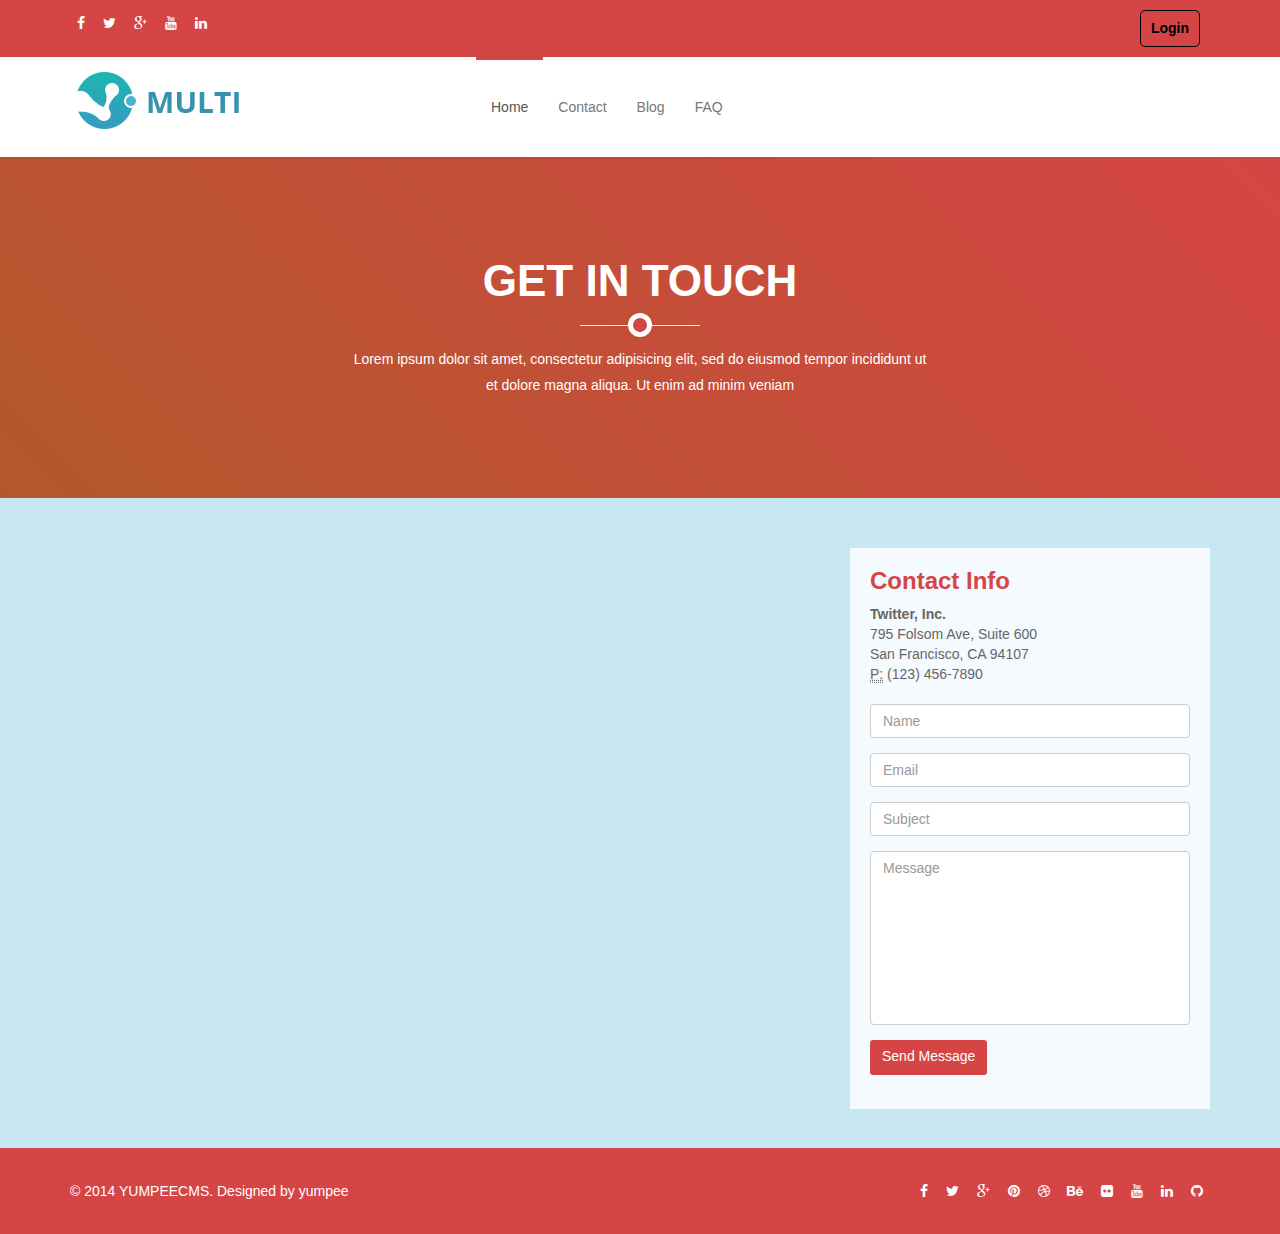
==== contact.html @ b2c5509b "ddd" ====
<html>

<head>
    <meta charset="utf-8">
    <meta name="viewport" content="width=device-width, initial-scale=1.0">
    <meta name="description" content="">
    <meta name="author" content="">
    <title>Oxygen </title>
    <link href="assets/css/bootstrap.min.css" rel="stylesheet">
    <link href="assets/css/animate.min.css" rel="stylesheet">
    <link href="assets/css/font-awesome.min.css" rel="stylesheet">
    <link href="assets/css/lightbox.css" rel="stylesheet">
    <link href='http://fonts.googleapis.com/css?family=Open+Sans:300,400,600,700' rel='stylesheet' type='text/css'>
    <link rel="shortcut icon" href="assets/images/logo.png">
    <link href="assets/css/style.css" rel="stylesheet">

</head>

<header id="MenuSec">
    <div class="socialHeader">
        <div class="container">
            <div class="row">
                <div class="col-sm-6">
                    <div class="socialHeaderSec">
                        <ul class="footerIcons">
                            <li><a href="#"><i class="fa fa-facebook"></i></a></li>
                            <li><a href="#"><i class="fa fa-twitter"></i></a></li>
                            <li><a href="#"><i class="fa fa-google-plus"></i></a></li>
                            <li><a href="#"><i class="fa fa-youtube"></i></a></li>
                            <li><a href="#"><i class="fa fa-linkedin"></i></a></li>
                        </ul>
                    </div>
                </div>
                <div class="col-sm-6">
                    <div class="lognSec">
                        <h3><a href="login.html">Login </a></h3>
                    </div>
                </div>
            </div>

        </div>
    </div>
    <nav id="mainMenu" class="navbar navbar-default" role="banner">
        <div class="container">
            <div class="navbar-header">
                <button type="button" class="navbar-toggle" data-toggle="collapse" data-target=".navbar-collapse">
                    <span class="sr-only">mobile nav</span>
                    <span class="icon-bar"></span>
                    <span class="icon-bar"></span>
                    <span class="icon-bar"></span>
                </button>
                <a class="navbar-brand" href="index.html"><img src="assets/images/logo.png" alt="logo"></a>
            </div>

            <div class="collapse navbar-collapse navbar-center">
                <ul class="nav navbar-nav faqNav">
                    <li class="nav-item active"><a href="index.html">Home</a></li>
                    <li class="nav-item"><a href="contact.html">Contact</a></li>
                    <li class="nav-item"><a href="Blog.html">Blog</a></li>

                    <li class="nav-item"><a href="FAQ.html">FAQ</a></li>

                </ul>
            </div>
        </div>
        <!--/.container-->
    </nav>
    <!--/nav-->
</header>
<section class="contactHeader">
    <div class="container">
        <div class="heading">
            <h2 class="sectionTitle text-center wow fadeInDown animated">Get In Touch</h2>
            <p class="text-center wow fadeInDown animated">Lorem
                ipsum dolor sit amet, consectetur adipisicing elit, sed do eiusmod tempor incididunt ut <br> et dolore
                magna
                aliqua. Ut enim ad minim veniam</p>
        </div>
    </div>
</section>

<section id="contact">
    <div id="map" style="height: 650px;" data-latitude='39.305' data-longitude="-76.617" class="wow fadeIn animated"
        data-latitude="52.365629" data-longitude="4.871331" data-wow-duration="1000ms" data-wow-delay="400ms"></div>
    <div class="contactCont">
        <div class="container">
            <div class="row">
                <div class="col-md-4 col-md-offset-8 col-sm-6 col-sm-offset-6">
                    <div class="contactForm">
                        <h3>Contact Info</h3>

                        <address>
                            <strong>Twitter, Inc.</strong><br>
                            795 Folsom Ave, Suite 600<br>
                            San Francisco, CA 94107<br>
                            <abbr title="Phone">P:</abbr> (123) 456-7890
                        </address>

                        <form name="contactForm" method="post" action="#">
                            <div class="form-group">
                                <input type="text" name="name" class="form-control" placeholder="Name" required="">
                            </div>
                            <div class="form-group">
                                <input type="email" name="email" class="form-control" placeholder="Email" required="">
                            </div>
                            <div class="form-group">
                                <input type="text" name="subject" class="form-control" placeholder="Subject"
                                    required="">
                            </div>
                            <div class="form-group">
                                <textarea name="message" class="form-control" rows="8" placeholder="Message"
                                    required=""></textarea>
                            </div>
                            <button type="submit" class="btn btn-primary publicbtn">Send Message</button>
                        </form>
                    </div>
                </div>
            </div>
        </div>
    </div>
</section>
<footer id="footer">
    <div class="container">
        <div class="row">
            <div class="col-sm-6">
                © 2014 YUMPEECMS. Designed by <a target="_blank" href="#" title="">yumpee</a>
            </div>
            <div class="col-sm-6">
                <ul class="footerIcons">
                    <li><a href="#"><i class="fa fa-facebook"></i></a></li>
                    <li><a href="#"><i class="fa fa-twitter"></i></a></li>
                    <li><a href="#"><i class="fa fa-google-plus"></i></a></li>
                    <li><a href="#"><i class="fa fa-pinterest"></i></a></li>
                    <li><a href="#"><i class="fa fa-dribbble"></i></a></li>
                    <li><a href="#"><i class="fa fa-behance"></i></a></li>
                    <li><a href="#"><i class="fa fa-flickr"></i></a></li>
                    <li><a href="#"><i class="fa fa-youtube"></i></a></li>
                    <li><a href="#"><i class="fa fa-linkedin"></i></a></li>
                    <li><a href="#"><i class="fa fa-github"></i></a></li>
                </ul>
            </div>
        </div>
    </div>
</footer>

<script type="text/javascript" src="assets/js/jquery.js"></script>
<script type="text/javascript" src="assets/js/bootstrap.min.js"></script>
<script type="text/javascript" src="assets/js/wow.min.js"></script>
<script type="text/javascript" src="assets/js/jquery.countTo.js"></script>
<script type="text/javascript" src="assets/js/lightbox.min.js"></script>
<script src="https://maps.googleapis.com/maps/api/js?key=AIzaSyAxrnwTyDI68in8hdLFZC-3EHx1E_GhdhU"></script>
<script src="assets/js/jquery.isotope.min.js"></script>
<script src="assets/js/jquery.inview.min.js"></script>

<script type="text/javascript" src="assets/js/main.js"></script>

</body>

</html>
---- assets/css/style.css ----
body{
    font-family: 'Roboto', sans-serif;   
     font-size: 14px;
    color: #666;
    background-color: #fff;
    position: relative;
    line-height: 26px;
}
img{
    width:100%;
}
#MenuSec{
    background: rgba(255, 255, 255, 1);  
}
#mainMenu{
    background: rgba(255, 255, 255, 1);
        box-shadow: 0 0 3px 0 rgba(0, 0, 0, 0.1);
            border: 0;
            border-radius: 0;
            margin-bottom: 0;
            position: relative;
}

#mainMenu .navbar-toggle {
    margin-top: 32px;
    border-color: #ddd;
}
#mainMenu .navbar-nav li.active a, #mainMenu  .navbar-nav li:hover a {
    background: transparent;
    padding-top: 37px;
    border-top: 3px solid #d64545;
}
#mainMenu .navbar-nav li a {
    padding-top: 40px;
    padding-bottom: 40px;
}
#firstSec{
    padding: 50px 0;
    background-color: #eeeeee;
}
#firstSec h2 {
    margin-top: 0;
}

h1, h2, h3, h4, h5, h6 {
    font-weight: 600;
    font-family: 'Roboto', sans-serif;
    color: #d64545;}
    #firstSec .btn {
        margin-top: 40px;
    }
    #features {
        padding: 100px 0;
    }
    .publicbtn {
        background: #d64545;
        border-color: #d64545;
        border-width: 0;
    border-bottom-width: 3px;
    border-radius: 3px;
    }
    .publicbtn:hover {
        background: #a01e1e !important;
    border:1px solid #d64545 }
        .heading {
            margin-bottom: 50px;
        }
        
        .heading .sectionTitle {
            font-size: 44px;
            color: #d64545;
            text-transform: uppercase;
            position: relative;
            padding-bottom: 20px;
            margin: 0 0 20px;
        }
        
        .heading .sectionTitle:before {
             height: 1px;
            content: "";
            position: absolute;
            width: 120px;
            bottom: 0;
            left: 50%;
            background: #ebebeb;
            margin-left: -60px;
        }
        
        .heading .sectionTitle:after {
            content: "";
            position: absolute;
            width: 24px;
            height: 24px;
            bottom: -11px;
            left: 50%;
            margin-left: -12px;
            border: 5px solid #fff;
            border-radius: 20px;
            background: #d64545;
        }
        .marginTop{
            margin:25px 0;
        }
        .featurebody .Title{
            margin-top: 0;
            margin-bottom: 5px;
        }
        .featureIcon{
            margin-right:25px;
        }
            .featureIcon i {
                font-size: 25px;
                height: 65px;
                line-height: 65px;
                text-align: center;
                width: 65px;
                border-radius: 50%;
                color: #d64545;
                box-shadow: inset 0 0 0 1px #d7d7d7;
                transition: background-color 400ms, background-color 400ms;
                position: relative;
            }
            .FeaturesItem {
                margin: 25px 0;
            }
            .featureIcon i:after {
                content: "";
                position: absolute;
                width: 20px;
                height: 20px;
                top: 50%;
                margin-top: -10px;
                right: -10px;
                border: 4px solid #fff;
                border-radius: 20px;
                background: #d64545;
            }
            .FeaturesItem:hover i{
                background-image: linear-gradient(90deg, #b3582c  0%, #d64545 100%);
                color:white;
                box-shadow: inset 0 0 0 5px rgba(255, 255, 255, 0.8)
            }
            #downloadSec{
                background: #242a33 url("../images/diwnloadbg.jpg");
                background-repeat:  no-repeat;
    background-size: cover;
    color: #fff;
    padding-top: 70px;
          
            }
            .downloadTitle{
                color: #fff;
    font-size: 44px;
            }
            .downloadTitle span {
                color: #d64545;
            }
        #downloadSec .publicbtn{
    
                margin-top: 10px;
         }
#services {
    padding: 90px  0 ;
}
#portfolio{

        padding: 100px 0;
        background: #f5f5f5;
}
 .portfolioTaps {

    padding: 0;
    margin: 0 0 50px;
    display: inline-block;
}
.portfolioTaps li {
    list-style-type:none;
    float: left;
    display: block;
}
.portfolioTaps li a{
    display: block;
    padding: 7px 15px;
    background: #e5e5e5;
    color: #64686d;
    position: relative;
    text-decoration: none;
}
 .portfolioTaps li:first-child a {
    border-radius: 4px 0 0 4px;
}
.portfolioTaps li a:hover,.portfolioTaps li a.active {
    background: #d64545;
    color: #fff;
    box-shadow: 0 -3px 0 0 #a01e1e inset;
    -webkit-box-shadow: 0 -3px 0 0 #a01e1e inset;
}

.portfolioTaps li a.active:after {
    content: " ";
    position: absolute;
    bottom: -17px;
    left: 50%;
    margin-left: -10px;
    border-width: 10px;
    border-style: solid;
    border-color: #a01e1e transparent transparent transparent;
}
.portfolioCont{
    position: relative;
}
.portfolioDesc{
    background-color:rgba(0,0,0,.5);
    padding:10px;
    position: absolute;
    bottom:0;
    left:0;
    right:0;
    color:white;
    opacity:0;
    text-align: left;
    transition: opacity .4s;
}
.portoItem{
    padding:15px 0;
}
.portoItem:hover .portfolioDesc{
opacity: 1;
transition: opacity .4s;

}
.portfolioDesc .Portview {
    position: absolute;
    top: -18px;
    right: 12px;
    background-image: linear-gradient(90deg, #b3582c  0%, #d64545 100%);
    width: 34px;
    height: 34px;
    line-height: 34px;
    text-align: center;
    color: white;
    box-shadow: 0 0 0 3px white;
    border-radius: 100%;;
}
.portfolioDesc h3{
    font-size: 15px;
    line-height: 1;
    margin: 0;
    color: white;
}
.Portview i{
line-height: 34px;
}
.portfolioItems{
    width:100%;
    margin:-15px;
}
.portoItem{
    width: 24.9%;
    float: left;
    padding: 15px;
}
.isotope {
    transition-property: height, width;
}
.isotope, .isotope .isotope-item{

  transition-duration: .5s;
}
#about {
    padding: 100px 0;
}
.AboutSectionTitle{
    position: relative;

    padding-bottom: 15px;
    border-bottom: 1px solid #eee;
    margin-bottom: 15px;
    margin: 0;
    margin-bottom:15px;
 
}
.AboutSectionTitle:after {
    content: " ";
    position: absolute;
    bottom: -1px;
    left: 0;
    width: 40%;
    border-bottom: 1px solid #d64545;
}
#about ul{
list-style-type: none;
padding:0;
margin-bottom:20px;
 }
 #about ul i{
     color:#d64545;
 }
 #workProcess{
     background-image:url("../images/workprocess.jpg");
     background-repeat: no-repeat;
     background-size:cover;
     padding: 100px 0 50px;
     color:white;
 }
 #workProcess .heading h2{
     color:white;
 }
 .BorderdIcon{
     width:80px;
     height:80px;
     border:2px solid #d64545;
     color:white;
     border-radius: 50%;
     position: relative;
     text-align: center;
     display: inline-block;
 }
 .BorderdIcon i{
     line-height: 80px;;
 }
 .BorderdIcon span{
  color:#d64545;
  background-color:white;
  border:2px solid #d64545;
  position: absolute;
  top: -11px;
  left: 34%;
  border-radius: 50%;
  width:24px;
  height:24px;
  line-height: 24px;
 }
 #workProcess h3 {
    margin-bottom: 50px;
    color: #fff;
}
#team .card{
    margin-bottom: 10px;
}
#team .card  .card-body{
    
    border: 2px solid #eeeeee;
    transition: border-color 400ms;
    padding: 13px;
    background: #eeeeee;
    border-top:0;
}

.card-top{
    padding-bottom: 10px;
    border-bottom: 1px solid #dbdbdb;
    margin-bottom: 10px;
}
 #team .card:hover  .card-body {

    border-color: #d64545; 
}
.socialIcons{
    list-style: none;
}
.socialIcons li {
    display: inline-block;
}
.socialIcons li a{
text-decoration:none;
line-height: 30px;
width:30px;
height:30px;
border-radius:4px;
display: inline-block;
background-color: #d64545;
text-align: center;
display: block;
color:white;
}
.socialIcons li a i{
    line-height: 30px;
}
#team .card:hover .socialIcons li a{
background-color: #d64545; 
}
#team{
    padding:100px 0;
}
.borderrowbottom
{
 
    padding-bottom:50px;
    margin-bottom:50px;
    border-bottom:#ececec 1px solid;
}
.progress{
    box-shadow: none;
    background: #eeeeee;
}
.progress-bar{
background-color:#d64545;
}
.tab-content {
    border: 1px solid #eee;
    border-top: 0;
    padding: 20px 20px 10px;
    border-radius: 0 0 3px 3px;
}
.nav.main-tab li:first-child a {
    border-radius: 3px 0 0 0;
}
.nav.main-tab li a {
    color: #d64545;
}
.nav.main-tab li.active a {
    background-color: #d64545;
    color: black;}
.nav.main-tab {
    background: #eee;
    border-bottom: 3px solid #d64545;
    border-radius: 3px 3px 0 0;
}
.panel-heading {
    background-color:white !important;
    border-color: #eee;
}
 .panel-title {
    font-size: 14px;
    font-weight: normal;
}
.progress-bar{
    transition: width .3s;
}
#counter{
    background-image:url("../images/counterbg.jpg");
    background-size:cover;
    background-repeat:no-repeat;
    padding:100px 0;
    color:white
}
#counter .sectionTitle{
    color:white;
}
.counterNum{
    display:inline-block;
    width:150px;
    height:150px;
    line-height:150px;
    text-align: center;
    color:white;
    border:3px solid white;
    border-radius: 50%;
    font-size:28px;
}
#counter strong{
display: block;
margin:25px 0;
}
.PriceBox{
    list-style: none;
    padding: 0;
    margin: 70px 0 30px ;
    border: 1px solid #eee;
    border-radius: 5px 5px 4px 4px;
    padding: 15px;
    text-align: center;

}
.topPrice{
    background: #eee;
    border-radius: 4px 4px 0 0;
    margin: -15px -15px 10px;
    padding: 15px 15px 30px;
    border: 0;
}
.priceDuration{
    position: relative;
    margin-top: -63px;
    top: -10px;
    display: inline-block;
    width: 115px;
    height: 115px;
    background-image: linear-gradient(45deg, #b3582c  0%, #d64545 100%);
    color: white;
    border-radius: 50%;
    border: 5px solid #f6f6f6;
    text-align: center;
}
.priceDuration  span{
    display:block;
    line-height: 1;
}
.Name{
    margin-top: 10px;
    font-size: 24px;
    color: #d64545;
    font-weight: bold;
    line-height: 1;
    text-transform: uppercase;
}
.pricing{
    list-style: none;
    padding: 0;
    text-align: center;
}
.pricing li{
    display: block;
    padding: 10px;
    
}
.priceNum{
    font-size: 24px;
    font-weight: 700;
    margin-top: 35px;
}
.duration{
    margin-top: 5px;
}
#pricingTable{
    padding:80px 0;
}
.PriceBox.colored{
    background: #d64545;
    color: #fff;
    border: 0;
}
.PriceBox.colored .topPrice{
    background-image: linear-gradient(45deg, #b3582c  0%, #d64545 100%);
}
.PriceBox.colored .publicbtn{
    background-color:white;
    color:#d64545
}.PriceBox.colored .publicbtn:hover{
    background-color:transparent !important;
    color:white;
    border:1px solid #fff;
}
.PriceBox.colored  h2{
    color:white;
}
#testimonial{
    padding:100px 0;
    background-image:url("../images/testo.jpg");
    color:white;
    background-repeat: no-repeat;
    background-size:cover;
}
#testimonial h2 {
    color: #fff;
}
#blogs{
    padding:85px 0;
}
.blogBox{
    border: 1px solid #eee;
  
}
.blogImg{
    position: relative;
}
.blogImg .blogIcon{
    position: absolute;
    width: 65px;
    height: 65px;
    right: 20px;
    bottom: -33px;
    text-align: center;
    background: #d64545;
    border: 3px solid #fff;
    border-radius: 100px;
}
.blogIcon i{
color:white;
line-height:63px ;
font-size:20px;
}

.blog-body{
    padding:15px;
}
.blog-body .blogDate{
    font-size: 12px;
    display: block;
    margin-bottom: 5px;
    text-transform: uppercase;
    color: #d64545;
}
.blog-body .blogtitle{
    margin-top: 0;
    font-size: 18px;
    line-height: 1;
    margin-bottom: 15px;
}
.blog-body .blogtitle a{
    color: #64686d;
    text-decoration: none;
}
.blog-body .blogtitle a:hover{
    color: #d64545;
}
.blogBox.verticalBox .blogImg{
    width:50%;
}

.BlogFooter{
    margin-top: 20px;
    border-top: 1px solid #eee;
    padding-top: 15px;
}
.BlogFooter span{
    display:inline-block;
    color:#999;
    margin-right:30px;
}
.BlogFooter span a{
    color:#999;
}
.blogBox.verticalBox .blogIcon {
    position: absolute;
    top: 20px;
    right: -10px;
    width:40px;
    height:40px;
}
.blogBox.verticalBox .blogIcon i{
    line-height: 34px;
    font-size:16px;
}

.blogBox.verticalBox {
    margin-bottom:30px;
}
.contactHeader{
    padding: 100px 0 50px;
    background-image: linear-gradient(45deg, #b3582c  0%, #d64545 100%);
    color: #fff;

}
.contactHeader .heading h2{
    color:white;
}

#contact{
    position: relative;
}
.contactForm{
    background: rgba(255, 255, 255, 0.8);
    padding: 20px;
    margin-top: 50px;
}
.contactForm h3{
    margin-top:0;
}
.form-control{
    box-shadow: none;
}
textarea{
    resize: none;
}
.contactCont{
    background: rgba(69, 174, 214, 0.3);
    position: absolute;
    top: 0;
    left: 0;
    width: 100%;
    height: 100%;
    z-index: 1;
}
#footer{
    padding: 30px 0;
    color: white;
    background: #d64545;
}

.footerIcons{
float:right;
    list-style: none;
    padding: 0;
    margin:0;
}
.footerIcons li{
display:inline-block;
margin:0 7px;
}
#footer  a{
    color:white;
    text-decoration: none;
}

.img-thumbnail{
    width:20% !important
}
#footer a:hover{
    color: #2f4249;
}
.socialHeader{
    background-color:#d64545;
    padding:10px;
}
.lognSec{
    text-align: right;;
}
.lognSec h3{
    display: inline-block;
    margin:0 10px;
    border:1px solid black;
    font-size:14px;
    padding:10px;
    border-radius: 5px;
}
.lognSec h3:hover{
    background-color:white;
}
.lognSec h3:hover a{
    color:#d64545
}
.lognSec h3 a{
color:black;
text-decoration: none;
}
.socialHeaderSec .footerIcons{
    float:none;
}
.socialHeaderSec .footerIcons a{
    color:white;
}
.socialHeaderSec .footerIcons a:hover{
    color:black;
}
#FAQ{
    padding:100px 0;
}
.parent{
    border-bottom: 1px solid #ccc;
}
.faqTitle{
    padding:20px;
    border-top-right-radius: 5px;
    border-top-left-radius: 5px;
    padding-bottom:30px;
}
.faqTitle:hover{
    background-color:#dadce0;
}
.faqTitle:hover h2,.faqTitle:hover i{
    color:black;
}
.faqTitle h2{
    font-size:16px;
    margin:0;
}
.children{
    padding-top:20px;
    display: none;
    width:100%;
    background-color: #e8f0fe;
    padding:20px;
}
.children.active{
    display:block;
}
.accordion-homepage{
 
    border:1px solid #ccc;
    border-radius: 10px;
}
.child a{
color:black;
}

#login{
    padding:100px 0;
}
.loginSignBox{
    border:1px solid #ccc;
    border-radius: 5px;
    padding:20px;
}
.loginHeader{
    font-size:16px;
    margin-bottom: 20px;
    color:#d64545;
}
.publicbtn.login {
    padding:10px 20px;
}
.lostPassword{
    color:#ccc;
    font-size:14px;
}
.lostPassword:hover{
    color:#d64545;
    text-decoration:none;
}
.form-label{
    font-size:14px;
}
.loginForm .form-control::placeholder{
font-size:12px;

}
.loginIcons.footerIcons{
    float:none;
    margin-top:20px;
    color:white;
}
.loginIcons.footerIcons li.twitter{
    background-color:  #00acee;
}
.loginIcons.footerIcons li.googlePlus{
    background-color: #CC3333;
}
.loginIcons.footerIcons li{
    width:30px;
    height:30px;
    border-radius: 5px;
    background-color: #3b5998 ;
    text-align: center;
}
.loginIcons.footerIcons li i{
    font-size:12px;
    line-height: 30px;
}
.loginIcons.footerIcons li a{
    color:white !important;

    color: #d64545;
}
#remember{
    margin-left:20px;
}
.FAQHeader{
    margin-bottom:70px;
}
.FAQHeader i{
    position: absolute;
    top: 10px;
    left: 10px;
   font-size:12px;
}
.FAQHeader .form-control::placeholder{
padding:20px;
}
.FAQHeader form{
    position: relative;

}
.FAQHeader h2{
    font-size:18px;
    text-align: center;
    margin-bottom: 20px;
}
.faqNav {
    padding:0 20%;
}
.singleComment{
    padding: 10px;
    border-bottom: 1px solid #ccc;
    transition: all .5s;
}
.singleComment:hover{
transition: all .5s;
    padding-left: 5px;
}
.singleComment:last-child{
border-bottom:0;
}
.commentImg{
    width:20%;
    margin-right:15px;
}
    
.BlogComments{
    margin-top:20px;
    padding:20px;
    border:1px solid #ccc;
    border-radius: 5px;
}
.BlogComments p{
    font-size: 14px;
    line-height: 1;
}
.commentDate{
    font-size:12px;
    color:#ccc;
    margin-top:10px;
}
.commentDesc {
    width:70%;
}
.clearfix{
    clear:both;
}
.BlogsPage .blogBox{
margin-bottom:20px;
}
.BlogCategories,.blogTags{
    border:1px solid #ccc;
    padding:20px;
    margin-top:20px;
    border-radius: 5px;
}
.blogsCat{
    padding:0;
}
.blogsCat  li {
    margin: 0;
    margin-top: 6px;
    margin-right: 4px;
}
.blogsCat  li a {
    font-size: 16px;
    color: #6a6a6a;
    padding: 8px 0;
    padding-left: 0;
}
.BlogCategories h3,.blogTags h3 {
    color: #404040;
    margin-top: 0;
    border-bottom: 3px solid #ececec;
    margin-bottom: 6px;
    padding-bottom: 8px;
}
.loginTitle{
    background-image:url(../images/workprocess.jpg);
background-size:cover;
background-repeat:no-repeat;
padding:50px ;
opacity: .8;
font-size:40px;
color:white;
}
.blogTags li {
    background-color:#eee;
    margin:10px 0;
}
.blogTags li:hover a{
    background-color:#d64545 !important;
    color:white;
}

.blogTags li a{
    color:black;
}
.commentDescBlog{
    width:80%;
    padding:10px 20px;
}
.commenterImg{
    width:10%;
    margin-left:20px;

}
.blogCard {
    border:1px solid #eee;
    padding:20px;
    margin-top:20px;
    border-radius: 5px;
}
.blogCard .form-control{
    border-color:#eee;
}
.commenterImg img{
    border-radius: 50%;
}
.singleBlogComment{
    margin-top:20px;
    border-bottom: 1px solid #eee;
    padding:20px 0;

}
.commentDescBlog h4{
    font-size:18px;
    margin-top:0;
    margin-bottom: 0;
}
.commentDescBlog p{
    margin-bottom:0;
}
.commentDescBlog i{
    font-size:12px;
    color:#ccc
}
.reply{
    margin:20px 0;
    margin-left:40px;
}
.reply h4{
font-size: 16px;}
.img-thumbnail{
    width:20% !important
}


@media (max-width:767px){
    .counterNum{
        width:100%;}
           #counter strong{
               font-size:11px;
           }
           .lognSec{
               text-align: left;
               margin-top:10px;
           }
           
    .counterNum{
        width:100px;
        height:100px;
        line-height: 100px;
    }
    .heading .sectionTitle{
        font-size:26px;
    }
    .downloadTitle {
        font-size:26px;
    }
    .img-thumbnail{
width:40% !important;
    }
    .blogBox.verticalBox .blogImg{
width:100%;
    }
    .blogBox.verticalBox .blogIcon {
        top: auto;
        right: 38px;
        bottom:-18px;
        width: 65px;
        height: 65px;
        
    }
    .blogBox.verticalBox .blogIcon i{
        line-height: 64px;
    }
    .footerIcons{
        float: none;
    }
    #footer{
        text-align: center;
    }
    #counter strong{
        font-size:11px;
    }
}
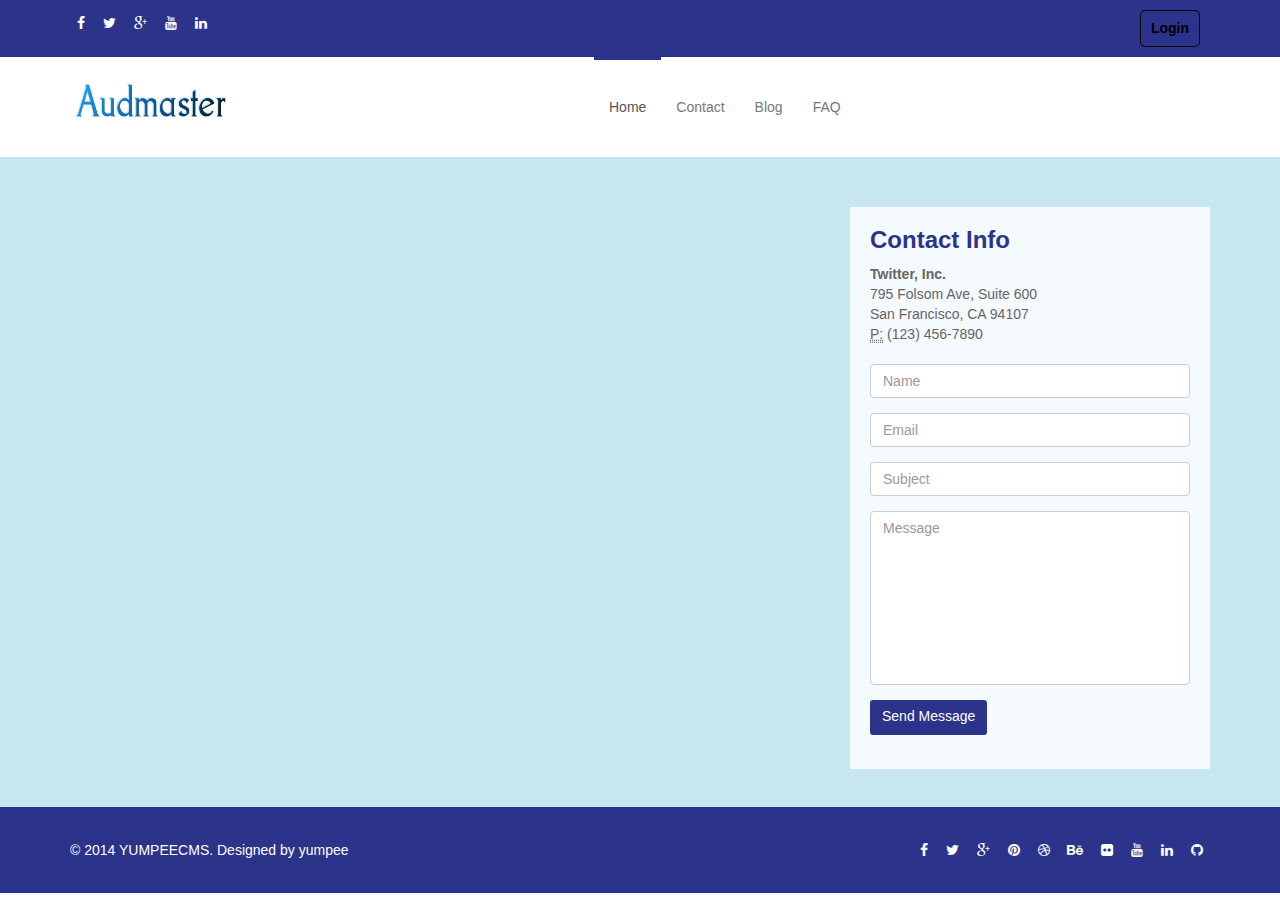
==== commit dc4c5831: "mmmm" ====
--- a/contact.html
+++ b/contact.html
@@ -67,17 +67,6 @@
     </nav>
     <!--/nav-->
 </header>
-<section class="contactHeader">
-    <div class="container">
-        <div class="heading">
-            <h2 class="sectionTitle text-center wow fadeInDown animated">Get In Touch</h2>
-            <p class="text-center wow fadeInDown animated">Lorem
-                ipsum dolor sit amet, consectetur adipisicing elit, sed do eiusmod tempor incididunt ut <br> et dolore
-                magna
-                aliqua. Ut enim ad minim veniam</p>
-        </div>
-    </div>
-</section>
 
 <section id="contact">
     <div id="map" style="height: 650px;" data-latitude='39.305' data-longitude="-76.617" class="wow fadeIn animated"
--- a/assets/css/style.css
+++ b/assets/css/style.css
@@ -9,6 +9,9 @@
 img{
     width:100%;
 }
+a{
+    text-decoration:none;
+}
 #MenuSec{
     background: rgba(255, 255, 255, 1);  
 }
@@ -20,7 +23,23 @@
             margin-bottom: 0;
             position: relative;
 }
-
+.navbar-brand {
+    float: left;
+    height: 50px;
+    padding: 22px 15px;
+    font-size: 18px;
+    line-height: 20px;
+    width: 63%;
+}
+.dropdown-menu .dropdown-item{
+    display: block;
+}
+.dropdown-menu a{
+    color:#666
+}
+#mainMenu .navbar-nav  li.dropdown a.dropdown-item{
+padding:10px;
+}
 #mainMenu .navbar-toggle {
     margin-top: 32px;
     border-color: #ddd;
@@ -28,12 +47,20 @@
 #mainMenu .navbar-nav li.active a, #mainMenu  .navbar-nav li:hover a {
     background: transparent;
     padding-top: 37px;
-    border-top: 3px solid #d64545;
+    border-top: 3px solid #2b338b;
 }
 #mainMenu .navbar-nav li a {
     padding-top: 40px;
     padding-bottom: 40px;
 }
+.dropdown-menu li.dropdown.active a.dropdown-item, #mainMenu   li.dropdown:hover a.dropdown-item{
+    border-top: 0;
+    text-decoration: none;
+} 
+#mainMenu .navbar-nav li.dropdown a.dropdown-item:hover{
+    background-color:#2b338b;
+    color:white;
+} 
 #firstSec{
     padding: 50px 0;
     background-color: #eeeeee;
@@ -45,7 +72,7 @@
 h1, h2, h3, h4, h5, h6 {
     font-weight: 600;
     font-family: 'Roboto', sans-serif;
-    color: #d64545;}
+    color: #2b338b;}
     #firstSec .btn {
         margin-top: 40px;
     }
@@ -53,22 +80,22 @@
         padding: 100px 0;
     }
     .publicbtn {
-        background: #d64545;
-        border-color: #d64545;
+        background: #2b338b;
+        border-color: #2b338b;
         border-width: 0;
     border-bottom-width: 3px;
     border-radius: 3px;
     }
     .publicbtn:hover {
-        background: #a01e1e !important;
-    border:1px solid #d64545 }
+        background: #5a5ed9 !important;
+    border:1px solid #2b338b }
         .heading {
             margin-bottom: 50px;
         }
         
         .heading .sectionTitle {
             font-size: 44px;
-            color: #d64545;
+            color: #2b338b;
             text-transform: uppercase;
             position: relative;
             padding-bottom: 20px;
@@ -96,7 +123,7 @@
             margin-left: -12px;
             border: 5px solid #fff;
             border-radius: 20px;
-            background: #d64545;
+            background: #2b338b;
         }
         .marginTop{
             margin:25px 0;
@@ -115,7 +142,7 @@
                 text-align: center;
                 width: 65px;
                 border-radius: 50%;
-                color: #d64545;
+                color: #2b338b;
                 box-shadow: inset 0 0 0 1px #d7d7d7;
                 transition: background-color 400ms, background-color 400ms;
                 position: relative;
@@ -133,10 +160,10 @@
                 right: -10px;
                 border: 4px solid #fff;
                 border-radius: 20px;
-                background: #d64545;
+                background: #2b338b;
             }
             .FeaturesItem:hover i{
-                background-image: linear-gradient(90deg, #b3582c  0%, #d64545 100%);
+                background-image: linear-gradient(90deg, #2c8eb3  0%, #2b338b 100%);
                 color:white;
                 box-shadow: inset 0 0 0 5px rgba(255, 255, 255, 0.8)
             }
@@ -153,7 +180,7 @@
     font-size: 44px;
             }
             .downloadTitle span {
-                color: #d64545;
+                color: #2b338b;
             }
         #downloadSec .publicbtn{
     
@@ -190,10 +217,10 @@
     border-radius: 4px 0 0 4px;
 }
 .portfolioTaps li a:hover,.portfolioTaps li a.active {
-    background: #d64545;
+    background: #2b338b;
     color: #fff;
-    box-shadow: 0 -3px 0 0 #a01e1e inset;
-    -webkit-box-shadow: 0 -3px 0 0 #a01e1e inset;
+    box-shadow: 0 -3px 0 0 #5a5ed9 inset;
+    -webkit-box-shadow: 0 -3px 0 0 #5a5ed9 inset;
 }
 
 .portfolioTaps li a.active:after {
@@ -204,7 +231,7 @@
     margin-left: -10px;
     border-width: 10px;
     border-style: solid;
-    border-color: #a01e1e transparent transparent transparent;
+    border-color: #5a5ed9 transparent transparent transparent;
 }
 .portfolioCont{
     position: relative;
@@ -233,7 +260,7 @@
     position: absolute;
     top: -18px;
     right: 12px;
-    background-image: linear-gradient(90deg, #b3582c  0%, #d64545 100%);
+    background-image: linear-gradient(90deg, #2c8eb3  0%, #2b338b 100%);
     width: 34px;
     height: 34px;
     line-height: 34px;
@@ -286,7 +313,7 @@
     bottom: -1px;
     left: 0;
     width: 40%;
-    border-bottom: 1px solid #d64545;
+    border-bottom: 1px solid #2b338b;
 }
 #about ul{
 list-style-type: none;
@@ -294,7 +321,7 @@
 margin-bottom:20px;
  }
  #about ul i{
-     color:#d64545;
+     color:#2b338b;
  }
  #workProcess{
      background-image:url("../images/workprocess.jpg");
@@ -309,7 +336,7 @@
  .BorderdIcon{
      width:80px;
      height:80px;
-     border:2px solid #d64545;
+     border:2px solid #2b338b;
      color:white;
      border-radius: 50%;
      position: relative;
@@ -320,9 +347,9 @@
      line-height: 80px;;
  }
  .BorderdIcon span{
-  color:#d64545;
+  color:#2b338b;
   background-color:white;
-  border:2px solid #d64545;
+  border:2px solid #2b338b;
   position: absolute;
   top: -11px;
   left: 34%;
@@ -354,7 +381,7 @@
 }
  #team .card:hover  .card-body {
 
-    border-color: #d64545; 
+    border-color: #2b338b; 
 }
 .socialIcons{
     list-style: none;
@@ -369,7 +396,7 @@
 height:30px;
 border-radius:4px;
 display: inline-block;
-background-color: #d64545;
+background-color: #2b338b;
 text-align: center;
 display: block;
 color:white;
@@ -378,7 +405,7 @@
     line-height: 30px;
 }
 #team .card:hover .socialIcons li a{
-background-color: #d64545; 
+background-color: #2b338b; 
 }
 #team{
     padding:100px 0;
@@ -395,7 +422,7 @@
     background: #eeeeee;
 }
 .progress-bar{
-background-color:#d64545;
+background-color:#2b338b;
 }
 .tab-content {
     border: 1px solid #eee;
@@ -407,14 +434,14 @@
     border-radius: 3px 0 0 0;
 }
 .nav.main-tab li a {
-    color: #d64545;
+    color: #2b338b;
 }
 .nav.main-tab li.active a {
-    background-color: #d64545;
+    background-color: #2b338b;
     color: black;}
 .nav.main-tab {
     background: #eee;
-    border-bottom: 3px solid #d64545;
+    border-bottom: 3px solid #2b338b;
     border-radius: 3px 3px 0 0;
 }
 .panel-heading {
@@ -477,7 +504,7 @@
     display: inline-block;
     width: 115px;
     height: 115px;
-    background-image: linear-gradient(45deg, #b3582c  0%, #d64545 100%);
+    background-image: linear-gradient(45deg, #2c8eb3  0%, #2b338b 100%);
     color: white;
     border-radius: 50%;
     border: 5px solid #f6f6f6;
@@ -490,7 +517,7 @@
 .Name{
     margin-top: 10px;
     font-size: 24px;
-    color: #d64545;
+    color: #2b338b;
     font-weight: bold;
     line-height: 1;
     text-transform: uppercase;
@@ -517,16 +544,16 @@
     padding:80px 0;
 }
 .PriceBox.colored{
-    background: #d64545;
+    background: #2b338b;
     color: #fff;
     border: 0;
 }
 .PriceBox.colored .topPrice{
-    background-image: linear-gradient(45deg, #b3582c  0%, #d64545 100%);
+    background-image: linear-gradient(45deg, #2c8eb3  0%, #2b338b 100%);
 }
 .PriceBox.colored .publicbtn{
     background-color:white;
-    color:#d64545
+    color:#2b338b
 }.PriceBox.colored .publicbtn:hover{
     background-color:transparent !important;
     color:white;
@@ -562,7 +589,7 @@
     right: 20px;
     bottom: -33px;
     text-align: center;
-    background: #d64545;
+    background: #2b338b;
     border: 3px solid #fff;
     border-radius: 100px;
 }
@@ -580,7 +607,7 @@
     display: block;
     margin-bottom: 5px;
     text-transform: uppercase;
-    color: #d64545;
+    color: #2b338b;
 }
 .blog-body .blogtitle{
     margin-top: 0;
@@ -593,7 +620,7 @@
     text-decoration: none;
 }
 .blog-body .blogtitle a:hover{
-    color: #d64545;
+    color: #2b338b;
 }
 .blogBox.verticalBox .blogImg{
     width:50%;
@@ -629,7 +656,7 @@
 }
 .contactHeader{
     padding: 100px 0 50px;
-    background-image: linear-gradient(45deg, #b3582c  0%, #d64545 100%);
+    background-image: linear-gradient(45deg, #2c8eb3  0%, #2b338b 100%);
     color: #fff;
 
 }
@@ -666,7 +693,7 @@
 #footer{
     padding: 30px 0;
     color: white;
-    background: #d64545;
+    background: #2b338b;
 }
 
 .footerIcons{
@@ -688,10 +715,10 @@
     width:20% !important
 }
 #footer a:hover{
-    color: #2f4249;
+    color: #5accf6;
 }
 .socialHeader{
-    background-color:#d64545;
+    background-color:#2b338b;
     padding:10px;
 }
 .lognSec{
@@ -709,7 +736,7 @@
     background-color:white;
 }
 .lognSec h3:hover a{
-    color:#d64545
+    color:#2b338b
 }
 .lognSec h3 a{
 color:black;
@@ -776,7 +803,7 @@
 .loginHeader{
     font-size:16px;
     margin-bottom: 20px;
-    color:#d64545;
+    color:#2b338b;
 }
 .publicbtn.login {
     padding:10px 20px;
@@ -786,7 +813,7 @@
     font-size:14px;
 }
 .lostPassword:hover{
-    color:#d64545;
+    color:#2b338b;
     text-decoration:none;
 }
 .form-label{
@@ -821,7 +848,7 @@
 .loginIcons.footerIcons li a{
     color:white !important;
 
-    color: #d64545;
+    color: #2b338b;
 }
 #remember{
     margin-left:20px;
@@ -932,7 +959,7 @@
     margin:10px 0;
 }
 .blogTags li:hover a{
-    background-color:#d64545 !important;
+    background-color:#2b338b !important;
     color:white;
 }
 
@@ -987,8 +1014,96 @@
 .img-thumbnail{
     width:20% !important
 }
-
-
+#Slider{
+    background-image: url("../images/twitter-bg.jpg");
+    background-repeat: no-repeat;
+    background-size: cover;
+}
+.VerticalSocial{
+    padding: 0px;
+    margin: 0px;
+    position: fixed;
+    right: -117px;
+    top: 180px;
+    width: 200px;
+}
+.socialItem{
+    list-style-type: none;
+    background-color: #333;
+    color: #efefef;
+    height: 42px;
+    padding: 0px;
+    margin: 0px 0px 1px 0px;
+    cursor: pointer;
+    filter: gray;
+    z-index: 9999999999;
+    transition: margin-left .2s;
+    border-top-left-radius: 5px;
+    border-bottom-left-radius: 5px;
+
+}
+
+.socialItem i{
+    width:32px;
+    height:32px;
+    float: left;
+    margin: 5px 10px 5px 5px;
+    color:white;
+    background-color:gray;
+    line-height: 32px;
+    text-align: center;
+    
+}
+.socialItem i.fa-facebook{
+   background-color: #3b5998;
+}
+.socialItem i.fa-twitter{
+    background-color: #0084b4;
+ }
+ .socialItem i.fa-linkedin{
+    background-color:  #0e76a8;
+ }
+ .socialItem i.fa-google-plus{
+    background-color:  #d34836;
+ }
+ .socialItem i.fa-youtube{
+    background-color: #c4302b
+ }
+ .socialItem i.fa-pinterest{
+    background-color: #c8232c;
+ }
+ .socialItem i.fa-dribbble{
+    background-color: #ea4c89
+ }
+.socialItem p{
+
+    padding: 0px;
+    margin: 0px;
+    text-transform: uppercase;
+    line-height: 41px;
+    text-align: left;
+    
+    display: inline-block;
+
+}
+.socialItem li a {
+    color: #fff;
+    text-decoration: none;
+    font-weight: bold;
+    font-size: 25px;
+}
+a{
+    text-decoration:none;
+}
+.socialItem:hover {
+    margin-left: -115px;
+    background-color: #2b338b;
+    transition: margin-left .2s;
+    color:white;
+}
+.socialItem:hover a{
+    color:white;
+}
 @media (max-width:767px){
     .counterNum{
         width:100%;}
@@ -1037,4 +1152,16 @@
     #counter strong{
         font-size:11px;
     }
+    .socialHeaderSec .footerIcons{
+float:left;
+    }
+    .lognSec{
+        float: right;
+        margin-top:0;
+    }
+    #mainMenu .navbar-nav li.active a, #mainMenu  .navbar-nav li:hover a {
+        background: transparent;
+        padding-top: 37px;
+        border-top: 0;
+    }
 }